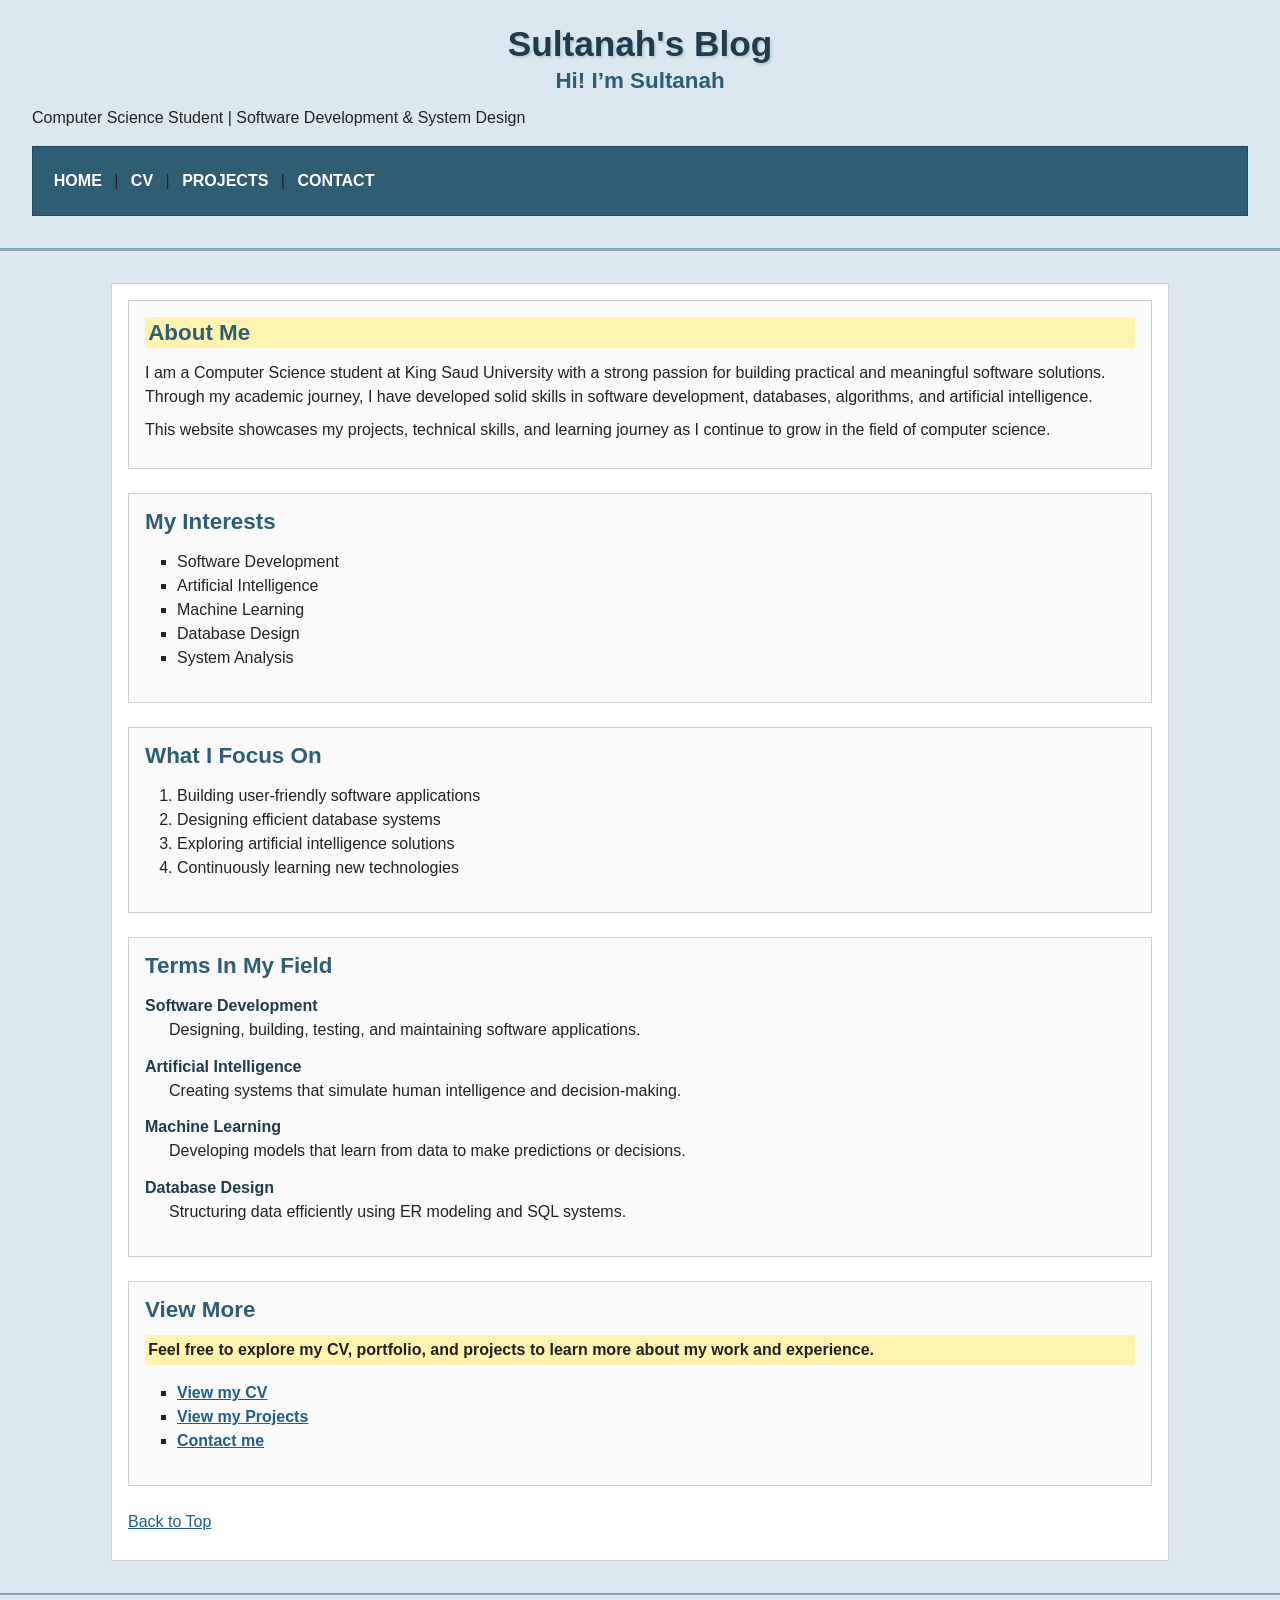
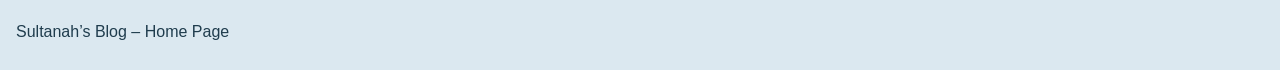
==== index.html @ 52f72db6 "Add files via upload" ====
<!DOCTYPE html>
<head>
  <meta charset="UTF-8">
  <title>Sultanah's Blog</title>
<link rel="stylesheet" href="styles.css">
</head>

<body id="top">

  <header>
    <h1>Sultanah's Blog</h1>
    <h2>Hi! I’m Sultanah</h2>
    <p>Computer Science Student | Software Development &amp; System Design</p>

    <nav role="navigation" aria-label="Main Navigation">
      <p>
        <a href="index.html">Home</a> |
        <a href="cv.html">CV</a> |
        <a href="projects.html">Projects</a> |
        <a href="contact.html">Contact</a>
      </p>
    </nav>
  </header>

  <main>

    <section>
<h2 class="highlight">About Me</h2>
      <p>
        I am a Computer Science student at King Saud University with a strong passion for building
        practical and meaningful software solutions. Through my academic journey, I have developed
        solid skills in software development, databases, algorithms, and artificial intelligence.
      </p>

      <p>
        This website showcases my projects, technical skills, and learning journey
        as I continue to grow in the field of computer science.
      </p>
    </section>

    <section>
      <h2>My Interests</h2>
      <ul>
        <li>Software Development</li>
        <li>Artificial Intelligence</li>
        <li>Machine Learning</li>
        <li>Database Design</li>
        <li>System Analysis</li>
      </ul>
    </section>

    <section>
      <h2>What I Focus On</h2>
      <ol>
        <li>Building user-friendly software applications</li>
        <li>Designing efficient database systems</li>
        <li>Exploring artificial intelligence solutions</li>
        <li>Continuously learning new technologies</li>
      </ol>
    </section>

    <section>
      <h2>Terms in my field</h2>
      <dl>
        <dt>Software Development</dt>
        <dd>Designing, building, testing, and maintaining software applications.</dd>

        <dt>Artificial Intelligence</dt>
        <dd>Creating systems that simulate human intelligence and decision-making.</dd>

        <dt>Machine Learning</dt>
        <dd>Developing models that learn from data to make predictions or decisions.</dd>

        <dt>Database Design</dt>
        <dd>Structuring data efficiently using ER modeling and SQL systems.</dd>
      </dl>
    </section>

    <section>
      <h2>View More</h2>

        <p class="highlight">
        Feel free to explore my CV, portfolio, and projects to learn more about my work and experience.
      </p>

      <ul>
        <li><a href="cv.html">View my CV</a></li>
        <li><a href="projects.html">View my Projects</a></li>
        <li><a href="contact.html">Contact me</a></li>
      </ul>
    </section>

    <p><a href="#top">Back to Top</a></p>

  </main>

  <footer>
    <p>Sultanah’s Blog – Home Page</p>
  </footer>

</body>
</html>
---- styles.css ----
/* =========================
   Sultanah Blog - HW3 CSS
   Based only on CSS slides
   ========================= */


/* ---------- General page styling ---------- */
body {
  font-family: Arial, Verdana, sans-serif;
  font-size: 1rem;
  line-height: 1.5em;
  color: #222222;
  background-color: #f5f5f5;
  margin: 0;
  padding: 0;
  text-align: left;
}


/* ---------- Header ---------- */
header {
  background-color: #dbe8f0;
  padding: 2rem;
  border-bottom: 0.2rem solid #8aa6b8;
  text-align: center;
}

h1 {
  color: #1f3c4d;
  font-size: 2.2rem;
  font-weight: bold;
  text-transform: capitalize;
  text-shadow: 0.1rem 0.1rem 0.15rem #b7c7d1;
  margin: 0 0 0.8rem 0;
}

h2 {
  color: #2f5d73;
  font-size: 1.4rem;
  font-weight: bold;
  text-transform: capitalize;
  margin-top: 0;
  margin-bottom: 0.8rem;
}


/* ---------- Navigation ---------- */
nav {
  background-color: #2f5d73;
  padding: 0.8rem;
  margin-top: 1rem;
  border: 0.1rem solid #244757;
}

nav a {
  color: #ffffff;
  text-decoration: none;
  font-weight: bold;
  padding: 0.3rem 0.5rem;
}

nav a:hover {
  color: #dbe8f0;
  background-color: #244757;
}

nav a:visited {
  color: #f2f2f2;
}


/* ---------- Main content ---------- */
main {
  width: 80%;
  margin: 2rem auto;
  padding: 1rem;
  background-color: #ffffff;
  border: 0.1rem solid #d0d0d0;
}


/* ---------- Sections and article ---------- */
section,
article,
fieldset {
  margin-bottom: 1.5rem;
  padding: 1rem;
  border: 0.1rem solid #cfcfcf;
  background-color: #fafafa;
}

legend {
  font-weight: bold;
  color: #2f5d73;
}


/* ---------- Paragraphs ---------- */
p {
  font-size: 1rem;
  margin-top: 0.6rem;
  margin-bottom: 0.6rem;
  text-align: left;
}


/* ---------- Lists ---------- */
ul {
  list-style-type: square;
  list-style-position: outside;
  margin: 1rem 0 1rem 2rem;
  padding: 0;
}

ol {
  list-style-type: decimal;
  list-style-position: outside;
  margin: 1rem 0 1rem 2rem;
  padding: 0;
}

dl {
  margin: 1rem 0;
  padding: 0;
}

dt {
  font-weight: bold;
  color: #1f3c4d;
  margin-top: 0.8rem;
}

dd {
  margin-left: 1.5rem;
  margin-bottom: 0.8rem;
}


/* ---------- Links ---------- */
a {
  color: #1f5f8b;
}

a:hover {
  color: #0f3f5f;
}

a:active {
  color: #8b1f1f;
}


/* ---------- Figures and images ---------- */
figure {
  margin: 1rem auto;
  padding: 0.8rem;
  border: 0.1rem solid #d6d6d6;
  background-color: #ffffff;
  width: 85%;
  text-align: center;
}

img {
  max-width: 100%;
  height: auto;
  border: 0.1rem solid #bdbdbd;
}

figcaption {
  margin-top: 0.6rem;
  font-style: italic;
  font-size: 0.95rem;
  color: #444444;
}


/* ---------- Blockquote ---------- */
blockquote {
  margin: 1rem 0;
  padding: 1rem 1.5rem;
  border-left: 0.35rem solid #2f5d73;
  background-color: #eef5f8;
  font-style: italic;
}


/* ---------- Form ---------- */
form {
  margin-top: 1rem;
}

label {
  font-weight: bold;
}

input,
textarea {
  font-family: Arial, Verdana, sans-serif;
  font-size: 1rem;
  padding: 0.5rem;
  border: 0.1rem solid #b8b8b8;
  width: 90%;
  background-color: #ffffff;
  color: #222222;
}

textarea {
  height: 8rem;
}

input[type="submit"] {
  width: auto;
  background-color: #2f5d73;
  color: white;
  font-weight: bold;
  border: 0.1rem solid #244757;
  padding: 0.6rem 1rem;
}

input[type="submit"]:hover {
  background-color: #244757;
}


/* ---------- Footer ---------- */
footer {
  background-color: #dbe8f0;
  color: #1f3c4d;
  text-align: center;
  padding: 1rem;
  border-top: 0.15rem solid #8aa6b8;
  margin-top: 2rem;
}


/* ---------- Class selector example ---------- */
.highlight {
  background-color: #fff3b0;
  font-weight: bold;
  padding: 0.2rem;
}


/* ---------- ID selector examples ---------- */
#top,
#start {
  background-color: #dbe8f0;
}


/* ---------- Descendant selector example ---------- */
section a {
  font-weight: bold;
}


/* ---------- Simple width/height consistency ---------- */
section {
  min-height: 10vh;
}


/* ---------- Rule order / cascade example ----------
   This comes after the general a rule,
   so links inside nav keep the nav colors.
----------------------------------------------- */
nav a {
  text-transform: uppercase;
}
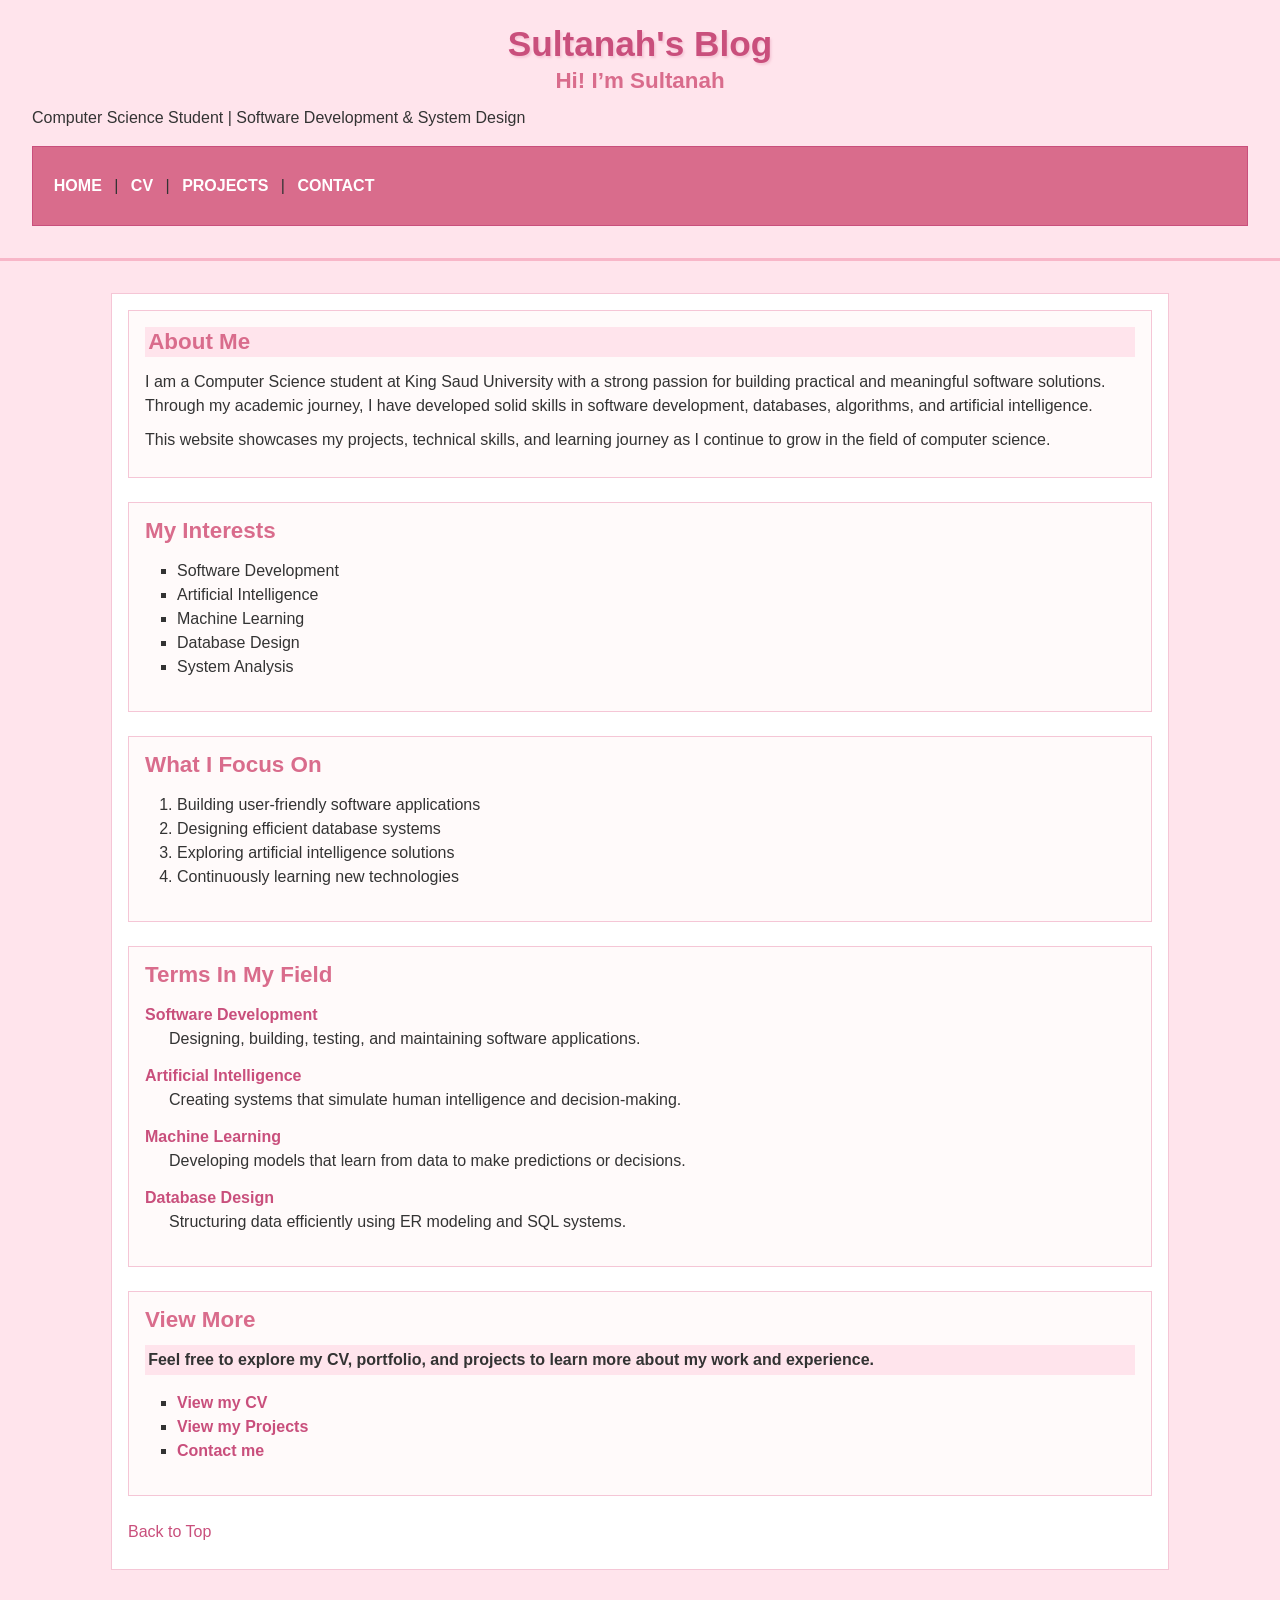
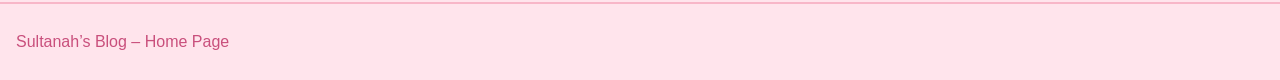
==== commit 7dc74bd4: "Include scripts.js for additional functionality Added script tag for external JavaScript file." ====
--- a/index.html
+++ b/index.html
@@ -97,6 +97,6 @@
   <footer>
     <p>Sultanah’s Blog – Home Page</p>
   </footer>
-
+<script src="scripts.js"></script>
 </body>
-</html>+</html>
--- a/styles.css
+++ b/styles.css
@@ -1,269 +1,186 @@
-/* =========================
-   Sultanah Blog - HW3 CSS
-   Based only on CSS slides
-   ========================= */
-
-
-/* ---------- General page styling ---------- */
 body {
-  font-family: Arial, Verdana, sans-serif;
-  font-size: 1rem;
-  line-height: 1.5em;
-  color: #222222;
-  background-color: #f5f5f5;
-  margin: 0;
-  padding: 0;
-  text-align: left;
+font-family: Arial, Verdana, sans-serif;
+font-size: 1rem;
+line-height: 1.5em;
+color: #333333;
+background-color: #fff5f7;
+margin: 0;
+padding: 0;
+text-align: left;
 }
 
-
-/* ---------- Header ---------- */
 header {
-  background-color: #dbe8f0;
-  padding: 2rem;
-  border-bottom: 0.2rem solid #8aa6b8;
-  text-align: center;
+background-color: #ffe4ec;
+padding: 2rem;
+border-bottom: 0.2rem solid #f8b6c8;
+text-align: center;
 }
 
 h1 {
-  color: #1f3c4d;
-  font-size: 2.2rem;
-  font-weight: bold;
-  text-transform: capitalize;
-  text-shadow: 0.1rem 0.1rem 0.15rem #b7c7d1;
-  margin: 0 0 0.8rem 0;
+color: #c94f7c;
+font-size: 2.2rem;
+font-weight: bold;
+text-transform: capitalize;
+text-shadow: 0.1rem 0.1rem 0.15rem #f5c6d6;
+margin: 0 0 0.8rem 0;
 }
 
 h2 {
-  color: #2f5d73;
-  font-size: 1.4rem;
-  font-weight: bold;
-  text-transform: capitalize;
-  margin-top: 0;
-  margin-bottom: 0.8rem;
+color: #d96c8c;
+font-size: 1.4rem;
+font-weight: bold;
+text-transform: capitalize;
+margin-top: 0;
+margin-bottom: 0.8rem;
 }
 
-
-/* ---------- Navigation ---------- */
 nav {
-  background-color: #2f5d73;
-  padding: 0.8rem;
-  margin-top: 1rem;
-  border: 0.1rem solid #244757;
+background-color: #d96c8c;
+padding: 0.8rem;
+margin-top: 1rem;
+border: 0.1rem solid #c94f7c;
 }
 
-nav a {
-  color: #ffffff;
-  text-decoration: none;
-  font-weight: bold;
-  padding: 0.3rem 0.5rem;
+a {
+color: #c94f7c;
+text-decoration: none;
 }
 
-nav a:hover {
-  color: #dbe8f0;
-  background-color: #244757;
+a:visited {
+color: #c94f7c;
 }
 
-nav a:visited {
-  color: #f2f2f2;
+a:hover {
+color: #a63d66;
+background-color: #fff0f5;
 }
 
-
-/* ---------- Main content ---------- */
-main {
-  width: 80%;
-  margin: 2rem auto;
-  padding: 1rem;
-  background-color: #ffffff;
-  border: 0.1rem solid #d0d0d0;
+a:active {
+color: #8b2f4f;
 }
 
+main {
+width: 80%;
+margin: 2rem auto;
+padding: 1rem;
+background-color: #ffffff;
+border: 0.1rem solid #f5c6d6;
+}
 
-/* ---------- Sections and article ---------- */
 section,
 article,
 fieldset {
-  margin-bottom: 1.5rem;
-  padding: 1rem;
-  border: 0.1rem solid #cfcfcf;
-  background-color: #fafafa;
+margin-bottom: 1.5rem;
+padding: 1rem;
+border: 0.1rem solid #f5c6d6;
+background-color: #fffafa;
 }
 
 legend {
-  font-weight: bold;
-  color: #2f5d73;
+font-weight: bold;
+color: #d96c8c;
 }
 
-
-/* ---------- Paragraphs ---------- */
 p {
-  font-size: 1rem;
-  margin-top: 0.6rem;
-  margin-bottom: 0.6rem;
-  text-align: left;
+font-size: 1rem;
+font-style: normal;
+margin-top: 0.6rem;
+margin-bottom: 0.6rem;
+text-align: left;
 }
 
-
-/* ---------- Lists ---------- */
 ul {
-  list-style-type: square;
-  list-style-position: outside;
-  margin: 1rem 0 1rem 2rem;
-  padding: 0;
+list-style-type: square;
+list-style-position: outside;
+margin: 1rem 0 1rem 2rem;
+padding: 0;
 }
 
 ol {
-  list-style-type: decimal;
-  list-style-position: outside;
-  margin: 1rem 0 1rem 2rem;
-  padding: 0;
+list-style-type: decimal;
+list-style-position: outside;
+margin: 1rem 0 1rem 2rem;
+padding: 0;
 }
 
 dl {
-  margin: 1rem 0;
-  padding: 0;
+margin: 1rem 0;
+padding: 0;
 }
 
 dt {
-  font-weight: bold;
-  color: #1f3c4d;
-  margin-top: 0.8rem;
+font-weight: bold;
+color: #c94f7c;
+margin-top: 0.8rem;
 }
 
 dd {
-  margin-left: 1.5rem;
-  margin-bottom: 0.8rem;
+margin-left: 1.5rem;
+margin-bottom: 0.8rem;
 }
 
-
-/* ---------- Links ---------- */
-a {
-  color: #1f5f8b;
-}
-
-a:hover {
-  color: #0f3f5f;
-}
-
-a:active {
-  color: #8b1f1f;
-}
-
-
-/* ---------- Figures and images ---------- */
 figure {
-  margin: 1rem auto;
-  padding: 0.8rem;
-  border: 0.1rem solid #d6d6d6;
-  background-color: #ffffff;
-  width: 85%;
-  text-align: center;
+margin: 1rem auto;
+padding: 0.8rem;
+border: 0.1rem solid #f5c6d6;
+background-color: #ffffff;
+width: 65%;
+text-align: center;
 }
 
 img {
-  max-width: 100%;
-  height: auto;
-  border: 0.1rem solid #bdbdbd;
+width: 80%;
+border: 0.1rem solid #e0a9b9;
 }
 
-figcaption {
-  margin-top: 0.6rem;
-  font-style: italic;
-  font-size: 0.95rem;
-  color: #444444;
+blockquote {
+margin: 1rem 0;
+padding: 1rem 1.5rem;
+border-left: 0.35rem solid #d96c8c;
+background-color: #fff0f5;
+font-style: italic;
 }
 
-
-/* ---------- Blockquote ---------- */
-blockquote {
-  margin: 1rem 0;
-  padding: 1rem 1.5rem;
-  border-left: 0.35rem solid #2f5d73;
-  background-color: #eef5f8;
-  font-style: italic;
+footer {
+background-color: #ffe4ec;
+color: #c94f7c;
+text-align: center;
+padding: 1rem;
+border-top: 0.15rem solid #f8b6c8;
+margin-top: 2rem;
 }
 
-
-/* ---------- Form ---------- */
-form {
-  margin-top: 1rem;
+.highlight {
+background-color: #ffe4ec;
+font-weight: bold;
+padding: 0.2rem;
 }
 
-label {
-  font-weight: bold;
+#top,
+#start {
+background-color: #ffe4ec;
 }
 
-input,
-textarea {
-  font-family: Arial, Verdana, sans-serif;
-  font-size: 1rem;
-  padding: 0.5rem;
-  border: 0.1rem solid #b8b8b8;
-  width: 90%;
-  background-color: #ffffff;
-  color: #222222;
+section a {
+font-weight: bold;
 }
 
-textarea {
-  height: 8rem;
+nav a,
+nav a:link,
+nav a:visited {
+display: inline-block;
+color: #ffffff;
+font-weight: bold;
+padding: 0.3rem 0.5rem;
+text-transform: uppercase;
 }
 
-input[type="submit"] {
-  width: auto;
-  background-color: #2f5d73;
-  color: white;
-  font-weight: bold;
-  border: 0.1rem solid #244757;
-  padding: 0.6rem 1rem;
+nav a:hover,
+nav a:active {
+color: #fff0f5;
+background-color: #c94f7c;
 }
 
-input[type="submit"]:hover {
-  background-color: #244757;
+section {
+min-height: 10vh;
 }
-
-
-/* ---------- Footer ---------- */
-footer {
-  background-color: #dbe8f0;
-  color: #1f3c4d;
-  text-align: center;
-  padding: 1rem;
-  border-top: 0.15rem solid #8aa6b8;
-  margin-top: 2rem;
-}
-
-
-/* ---------- Class selector example ---------- */
-.highlight {
-  background-color: #fff3b0;
-  font-weight: bold;
-  padding: 0.2rem;
-}
-
-
-/* ---------- ID selector examples ---------- */
-#top,
-#start {
-  background-color: #dbe8f0;
-}
-
-
-/* ---------- Descendant selector example ---------- */
-section a {
-  font-weight: bold;
-}
-
-
-/* ---------- Simple width/height consistency ---------- */
-section {
-  min-height: 10vh;
-}
-
-
-/* ---------- Rule order / cascade example ----------
-   This comes after the general a rule,
-   so links inside nav keep the nav colors.
------------------------------------------------ */
-nav a {
-  text-transform: uppercase;
-}
